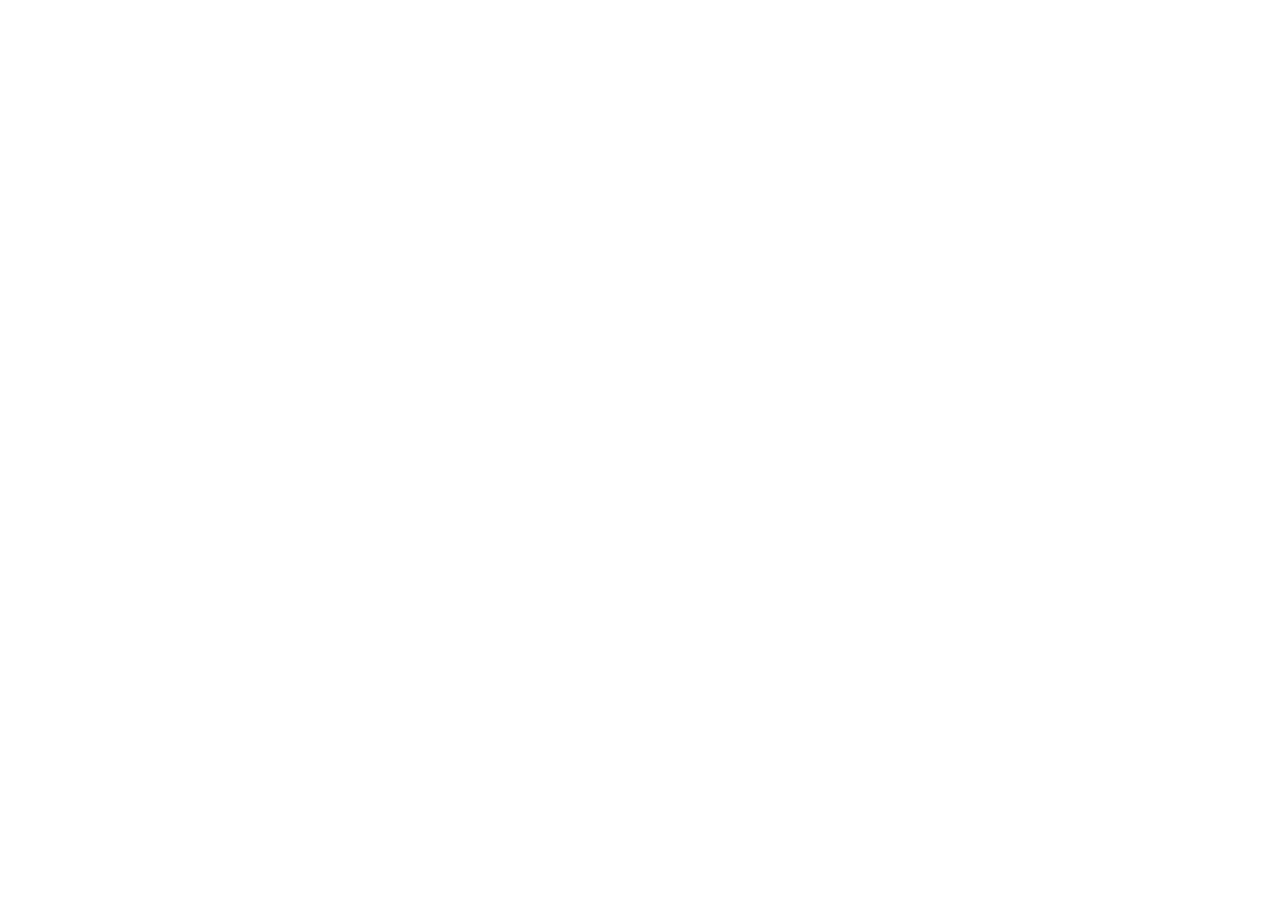
==== javascript-topics/00test.html @ 8a7c82da "JS Function methods Complete" ====
<!DOCTYPE html>
<html lang="en">
<head>
      <meta charset="UTF-8">
      <meta name="viewport" content="width=device-width, initial-scale=1.0">
      <title>Document</title>
      <script src="JS-datatypes.js"></script>
</head>
<body>
      
</body>
</html>
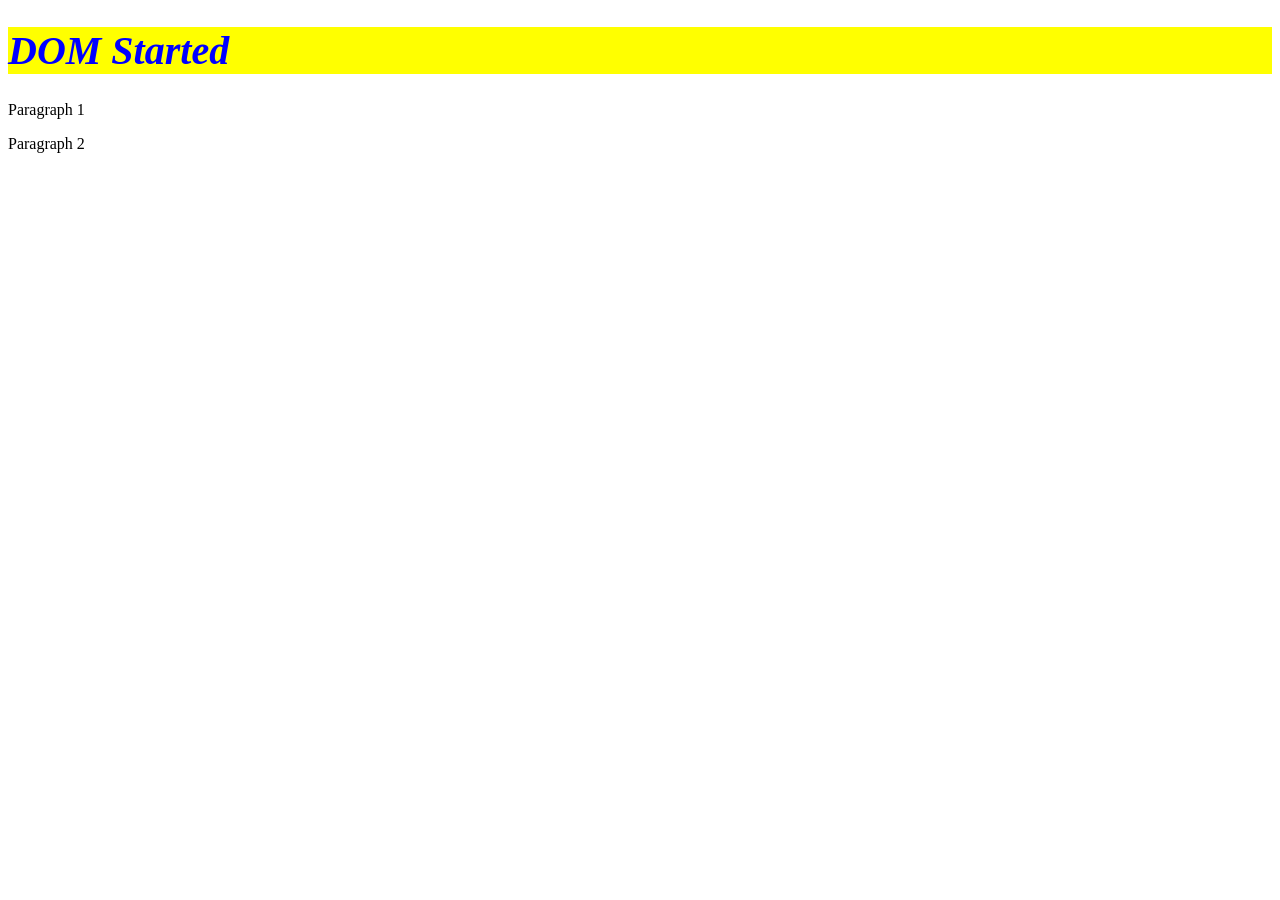
==== commit b67c7ef3: "JS DOM 01" ====
--- a/javascript-topics/00test.html
+++ b/javascript-topics/00test.html
@@ -4,9 +4,11 @@
       <meta charset="UTF-8">
       <meta name="viewport" content="width=device-width, initial-scale=1.0">
       <title>Document</title>
-      <script src="JS-datatypes.js"></script>
 </head>
 <body>
-      
+      <h1 id="title">Hello</h1>
+      <p class="box">Paragraph 1</p>
+      <p class="box">Paragraph 2</p>
 </body>
+<script src="20-JS-DOM-01.js"></script>
 </html>
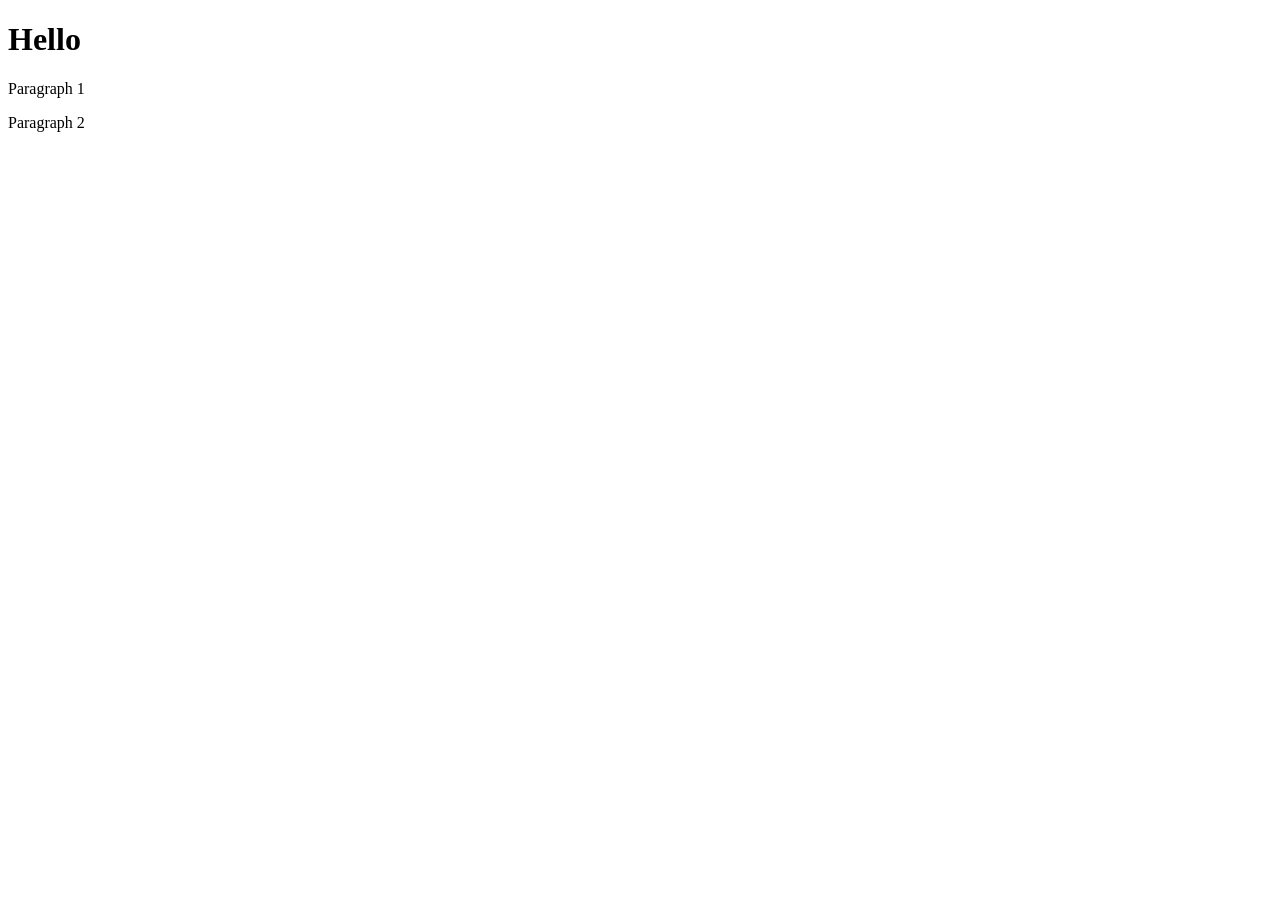
==== commit 4068d257: "JS locale Storage" ====
--- a/javascript-topics/00test.html
+++ b/javascript-topics/00test.html
@@ -10,5 +10,5 @@
       <p class="box">Paragraph 1</p>
       <p class="box">Paragraph 2</p>
 </body>
-<script src="20-JS-DOM-01.js"></script>
+<script src="27-JS-LocalStorage.js"></script>
 </html>
